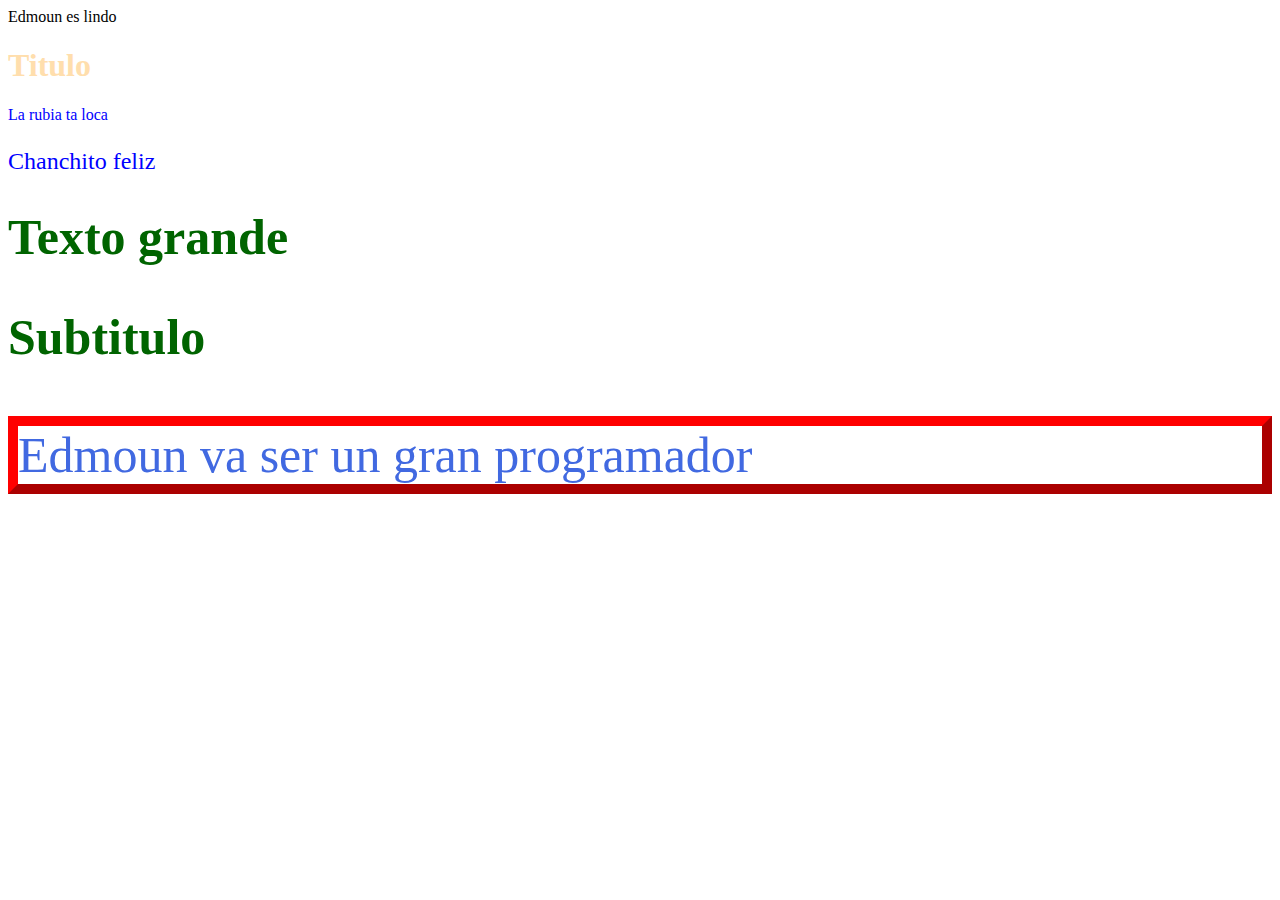
==== index.html @ 81a3eb3a "primer commit" ====
<!DOCTYPE html>
<html lang="en">
<head>
    <title>Mi primera pagina web</title>
    <link rel="stylesheet" href="style.css"/>
</head>
<body>
    Edmoun  es lindo
    <h1 id="titulo">Titulo</h1>
    <p class="texto">La rubia ta loca</p>

    <div>
        <p>Chanchito feliz</p>
        <h1>Texto grande</h1>
        <h2>Subtitulo</h2>
    </div>
    <p class="parrafo">Edmoun va ser un gran programador</p>
</body>
</html>
---- style.css ----
#titulo{
    color:navajowhite
}
p{
    color: blue;
}

div p{
    font-size: 24px;
}

div h1, div h2{
    color: darkgreen;
    font-size: 50px;
}

/*Comentario css*/

.parrafo{
    color: royalblue;
    font-size: 50px;
    border: 10px red outset;
}
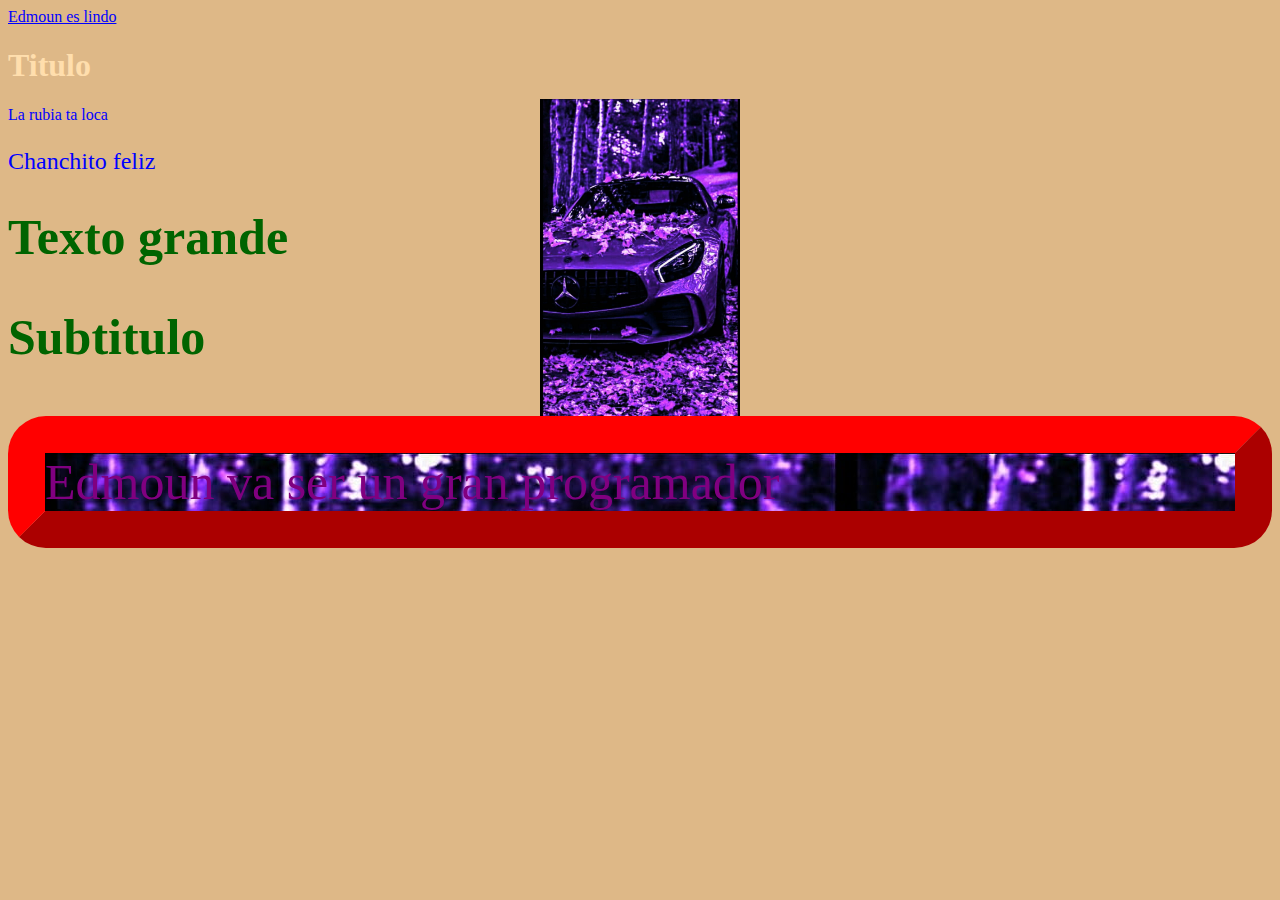
==== commit 8c6eea53: "avance y conocimiento de css" ====
--- a/index.html
+++ b/index.html
@@ -5,7 +5,7 @@
     <link rel="stylesheet" href="style.css"/>
 </head>
 <body>
-    Edmoun  es lindo
+    <a href="http://127.0.0.1:5500/orbita.html">Edmoun es lindo</a>
     <h1 id="titulo">Titulo</h1>
     <p class="texto">La rubia ta loca</p>
 
--- a/style.css
+++ b/style.css
@@ -17,7 +17,35 @@
 /*Comentario css*/
 
 .parrafo{
-    color: royalblue;
+    color: purple;
     font-size: 50px;
     border: 10px red outset;
-}+    border-width: 1cm;
+    border-radius: 1cm;
+    background-color: antiquewhite;
+    background-image: url("carro.jpg");
+}
+
+body {
+    background-color: burlywood;
+    background-image: url("carro.jpg");
+    background-size: 200px 400px;
+    background-repeat: no-repeat;
+    background-position: center;
+}
+
+a:link {
+    color: blue;
+}
+
+a:visited {
+    color: yellow
+}
+
+a:hover {
+    color:red
+}
+
+a:active {
+    color: rosybrown;
+}
